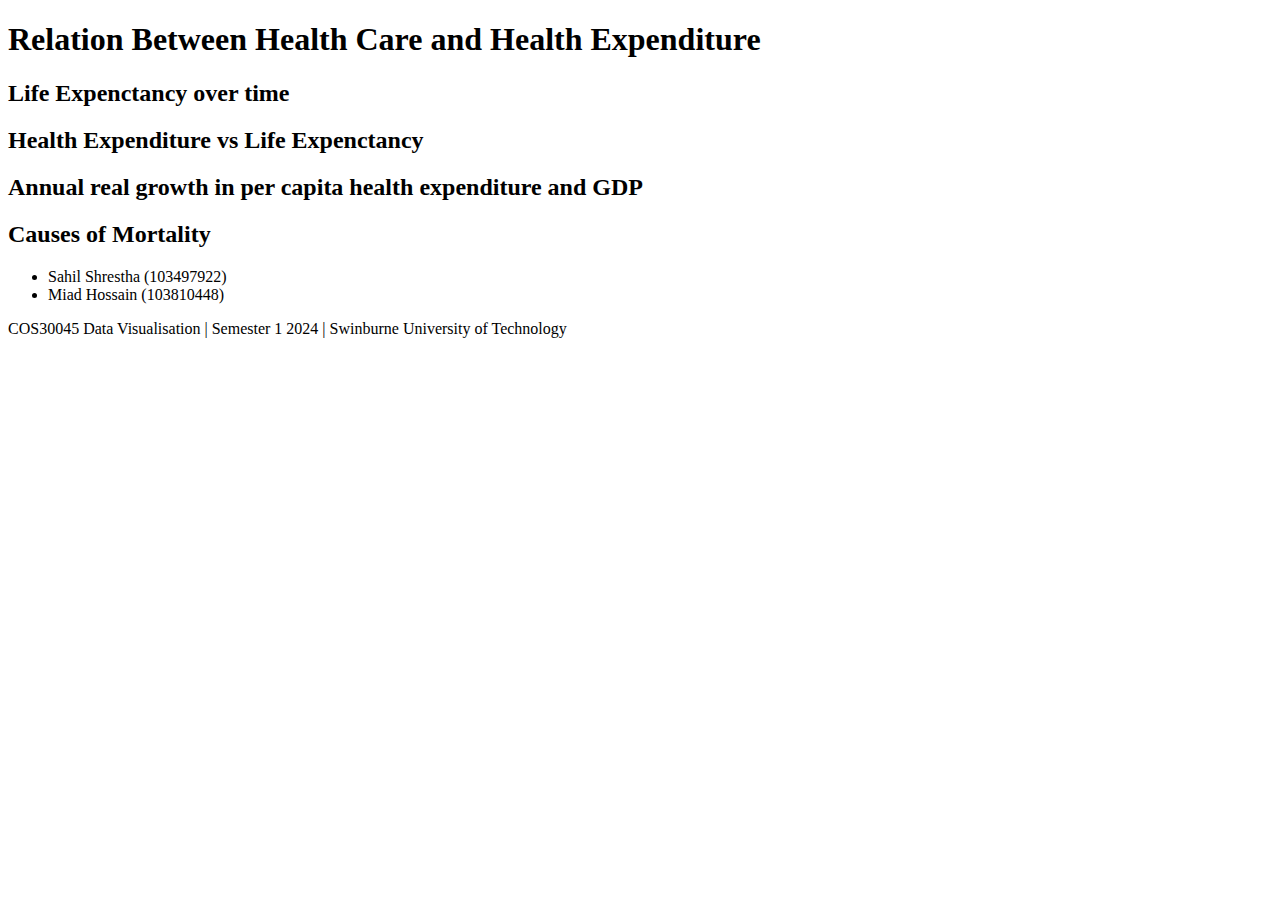
==== visualisation1.html @ c56e08b5 "lot of changes" ====
<!DOCTYPE html>
<html lang="en">

<head>
    <!-- Metadata -->
    <meta charset="UTF-8" />
    <meta http-equiv="X-UA-Compatible" content="IE=edge" />
    <meta name="viewport" content="width=device-width, initial-scale=1.0" />
    <meta name="description"
        content="Understanding the relation between Health Care and Health Expenditure 2010-2022 Using Data Visualisations" />
    <meta name="keywords"
        content="Health Care, Health Expenditure, Mortality, Life Expenctancy, OECD, Data Visualisation" />
    <meta name="author" content="co-authored by Sahil Shrestha, Miad Hossain" />
    <!-- Document Title -->
    <title>Relation Between Health Care and Health Expenditure</title>
    <!-- D3 -->
    <script src="https://d3js.org/d3.v7.min.js"></script>
</head>

<body>
    <!-- Header -->
    <header>
        <section>
            <h1>Relation Between Health Care and Health Expenditure</h1>
        </section>
    </header>

    <main class="container-fluid p-0 py-5 m-0 row">
        <h2 class="mb-4">Life Expenctancy over time</h2>
        <p id="primary"></p>
    </main>
    <main class="container-fluid py-5 m-0 row">
        <h2 class="mb-4"></h2>
        <h2>Health Expenditure vs Life Expenctancy</h2>
        <h2>Annual real growth in per capita health expenditure and GDP</h2>

        <section class="col-7">
            <h2>Causes of Mortality</h2>
        </section>
    </main>

    <!-- Footer -->
    <footer class="container pb-4">
        <ul class="nav justify-content-center border-bottom pb-3 mb-3">
            <li class="nav-item"><span class="nav-link px-2 text-muted">Sahil Shrestha (103497922)</span></li>
            <li class="nav-item"><span class="nav-link px-2 text-muted">Miad Hossain (103810448)</span></li>
        </ul>
        <p class="text-center text-muted">COS30045 Data Visualisation | Semester 1 2024 | Swinburne University of
            Technology</p>
    </footer>
    <script src="scripts/charts/choropleth.js"></script>
    <script src="scripts/charts/area.js"></script>
    <!-- <script src="scripts/charts/scatterplot.js"></script> -->
</body>

</html>
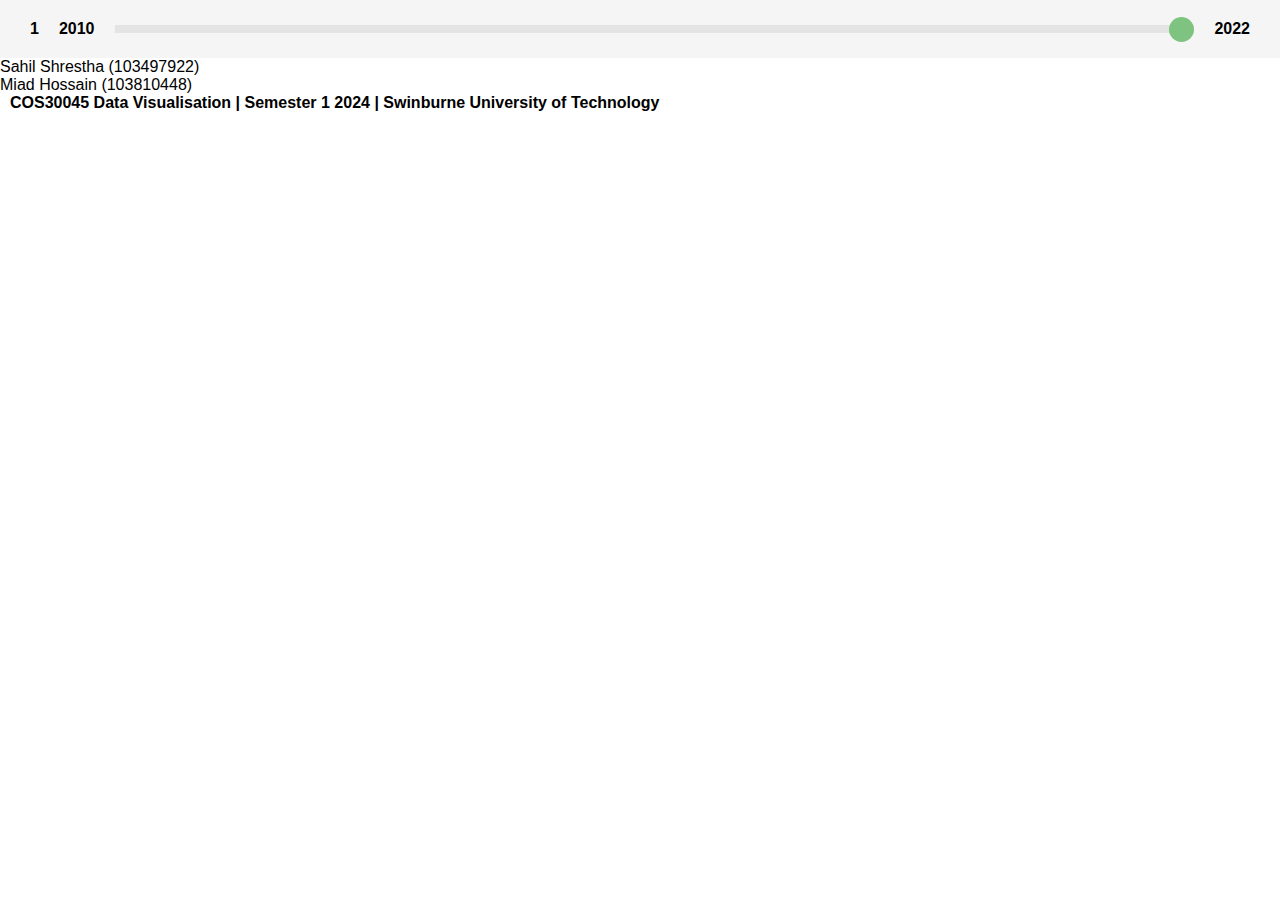
==== commit d0f20227: "chart 1 finished" ====
--- a/visualisation1.html
+++ b/visualisation1.html
@@ -15,42 +15,90 @@
     <title>Relation Between Health Care and Health Expenditure</title>
     <!-- D3 -->
     <script src="https://d3js.org/d3.v7.min.js"></script>
+    <link rel="stylesheet" type="text/css" href="styles/style.css" />
+    <style>
+        section {
+            display: flex;
+            align-items: center;
+            width: 100%;
+            padding: 20px;
+            box-sizing: border-box;
+            background-color: #f5f5f5;
+        }
+
+        p {
+            margin: 0 10px;
+            font-weight: bold;
+        }
+
+        input[type="range"] {
+            flex: 1;
+            -webkit-appearance: none;
+            appearance: none;
+            height: 8px;
+            background: #ddd;
+            outline: none;
+            opacity: 0.7;
+            -webkit-transition: .2s;
+            transition: opacity .2s;
+            margin: 0 10px;
+        }
+
+        input[type="range"]:hover {
+            opacity: 1;
+        }
+
+        input[type="range"]::-webkit-slider-thumb {
+            -webkit-appearance: none;
+            appearance: none;
+            width: 25px;
+            height: 25px;
+            background: #4CAF50;
+            cursor: pointer;
+            border-radius: 50%;
+        }
+
+        input[type="range"]::-moz-range-thumb {
+            width: 25px;
+            height: 25px;
+            background: #4CAF50;
+            cursor: pointer;
+            border-radius: 50%;
+        }
+    </style>
 </head>
 
 <body>
-    <!-- Header -->
-    <header>
-        <section>
-            <h1>Relation Between Health Care and Health Expenditure</h1>
-        </section>
-    </header>
 
-    <main class="container-fluid p-0 py-5 m-0 row">
-        <h2 class="mb-4">Life Expenctancy over time</h2>
-        <p id="primary"></p>
+    <script src="scripts/charts/choropleth.js"></script>
+    <script src="scripts/charts/area.js"></script>
+    <section>
+        <p id="currentValue">1</p>
+        <p>2010</p>
+        <input onchange="updateChoroplethChart(document.getElementById('year').value)" type="range" name="year"
+            id="year" min="2010" max="2022" value="2022" width="100%">
+        <p>2022</p>
+    </section>
     </main>
-    <main class="container-fluid py-5 m-0 row">
-        <h2 class="mb-4"></h2>
-        <h2>Health Expenditure vs Life Expenctancy</h2>
-        <h2>Annual real growth in per capita health expenditure and GDP</h2>
-
-        <section class="col-7">
-            <h2>Causes of Mortality</h2>
-        </section>
-    </main>
-
     <!-- Footer -->
-    <footer class="container pb-4">
+    <!-- <footer class="container pb-4">
         <ul class="nav justify-content-center border-bottom pb-3 mb-3">
             <li class="nav-item"><span class="nav-link px-2 text-muted">Sahil Shrestha (103497922)</span></li>
             <li class="nav-item"><span class="nav-link px-2 text-muted">Miad Hossain (103810448)</span></li>
         </ul>
         <p class="text-center text-muted">COS30045 Data Visualisation | Semester 1 2024 | Swinburne University of
             Technology</p>
-    </footer>
-    <script src="scripts/charts/choropleth.js"></script>
-    <script src="scripts/charts/area.js"></script>
+    </footer> -->
     <!-- <script src="scripts/charts/scatterplot.js"></script> -->
 </body>
 
+<footer>
+    <ul>
+        <li>Sahil Shrestha (103497922)</li>
+        <li>Miad Hossain (103810448)</li>
+    </ul>
+    <p>COS30045 Data Visualisation | Semester 1 2024 | Swinburne University of
+        Technology</p>
+</footer>
+
 </html>--- a/styles/style.css
+++ b/styles/style.css
@@ -0,0 +1,267 @@
+* {
+    margin: 0;
+    padding: 0;
+    font-family: sans-serif;
+}
+
+:root {
+    --bar-width: 60px;
+    --bar-height: 8px;
+    --hamburger-gap: 6px;
+}
+
+.bg {
+    width: 100%;
+    height: 100vh;
+    background-image: url(../images/background.jpeg);
+    background-size: cover;
+    background-position: center;
+    position: relative;
+    overflow: hidden;
+}
+
+.bg1 {
+    width: 100%;
+    height: 120vh;
+    background-color: #29cfc4;
+}
+
+.logo {
+    width: 100px;
+    cursor: pointer;
+    opacity: 0;
+    animation: fadeIn 1s ease-in-out forwards;
+}
+
+.menu {
+    width: 30px;
+    cursor: pointer;
+}
+
+.navbar {
+    width: 85%;
+    height: 15%;
+    margin: auto;
+    display: flex;
+    align-items: center;
+    justify-content: space-between;
+}
+
+.countryHovered {
+    stroke-width: 0.5;
+    opacity: 1;
+    transition: 250ms;
+}
+
+.button {
+    background-color: transparent;
+    border: 2px solid #ffffff;
+    border-radius: 0;
+    box-sizing: border-box;
+    color: #000000;
+    cursor: pointer;
+    display: inline-block;
+    font-weight: 700;
+    letter-spacing: 0.05em;
+    margin: 0;
+    outline: none;
+    overflow: visible;
+    padding: 1.25em 2em;
+    position: relative;
+    text-align: center;
+    text-decoration: none;
+    text-transform: none;
+    transition: all 0.3s ease-in-out;
+    user-select: none;
+    font-size: 13px;
+    opacity: 0;
+    animation: fadeIn 2s ease-in-out forwards;
+}
+
+.button::before {
+    content: " ";
+    width: 1.5625rem;
+    height: 2px;
+    background: rgb(255, 255, 255);
+    top: 50%;
+    left: 1.5em;
+    position: absolute;
+    transform: translateY(-50%);
+    transform-origin: center;
+    transition: background 0.3s linear, width 0.3s linear;
+}
+
+.button .text {
+    font-size: 1.125em;
+    line-height: 1.33333em;
+    padding-left: 2em;
+    display: block;
+    text-align: left;
+    transition: all 0.3s ease-in-out;
+    text-transform: uppercase;
+    text-decoration: none;
+    color: rgb(255, 255, 255);
+}
+
+.button .top-key {
+    height: 2px;
+    width: 1.5625rem;
+    top: -2px;
+    left: 0.625rem;
+    position: absolute;
+    background: #000000;
+    transition: width 0.5s ease-out, left 0.3s ease-out;
+}
+
+.button .bottom-key-1 {
+    height: 2px;
+    width: 1.5625rem;
+    right: 1.875rem;
+    bottom: -2px;
+    position: absolute;
+    background: #ffffff;
+    transition: width 0.5s ease-out, right 0.3s ease-out;
+}
+
+.button .bottom-key-2 {
+    height: 2px;
+    width: 0.625rem;
+    right: 0.625rem;
+    bottom: -2px;
+    position: absolute;
+    background: #000000;
+    transition: width 0.5s ease-out, right 0.3s ease-out;
+}
+
+.button:hover {
+    color: rgb(0, 0, 0);
+    background: rgb(255, 255, 255);
+}
+
+.button:hover::before {
+    width: 0.9375rem;
+    background: rgb(0, 0, 0);
+}
+
+.button:hover .text {
+    color: rgb(0, 0, 0);
+    padding-left: 1.5em;
+}
+
+.button:hover .top-key {
+    left: -2px;
+    width: 0px;
+}
+
+.button:hover .bottom-key-1,
+.button:hover .bottom-key-2 {
+    right: 0;
+    width: 0;
+}
+
+.content {
+    color: white;
+    position: absolute;
+    top: 55%;
+    left: 10%;
+    transform: translateY(-50%);
+}
+
+.content1 {
+    position: absolute;
+    top: 430px;
+    left: 50px;
+    transform: translateY(-55%);
+}
+
+.content2 {
+    position: absolute;
+    top: 420px;
+    left: 250px;
+    transform: translateY(-50%);
+}
+
+#value {
+    font-size: 15px;
+}
+
+h1 {
+    font-size: 80px;
+    margin: 10px 10px 30px 0;
+    line-height: 80px;
+    opacity: 0;
+    animation: fadeIn 2s ease-in-out forwards;
+}
+
+h2 {
+    opacity: 0;
+    animation: fadeIn 1s ease-in-out forwards;
+}
+
+#tooltip {
+    position: absolute;
+    background-color: rgba(0, 0, 0, 0.8);
+    font-size: 12px;
+    padding: 6px;
+    border-radius: 4px;
+    pointer-events: none;
+    display: none;
+    height: auto;
+    width: 250px;
+    color: #ffffff;
+    line-height: 20px;
+}
+
+#country {
+    text-align: center;
+    font-weight: bold;
+    font-size: large;
+}
+
+#year {
+    text-align: center;
+    font-weight: bold;
+    font-size: large;
+}
+
+#tooltip span {
+    display: inline-block;
+}
+
+#title {
+    float: left;
+}
+
+#variable {
+    float: right;
+}
+
+.legend-item {
+    width: 25%;
+    text-align: center;
+    color: white;
+    transform: translateY(-3200%) translateX(300%);
+    font-size: 15px;
+    cursor: default;
+}
+
+@keyframes fadeIn {
+    from {
+        opacity: 0;
+    }
+
+    to {
+        opacity: 1;
+    }
+}
+
+@media screen and (max-width: 600px) {
+    h1 {
+        font-size: 36px;
+        line-height: 50px;
+    }
+
+    .bg {
+        background-image: url(../images/small-bg.jpeg);
+    }
+}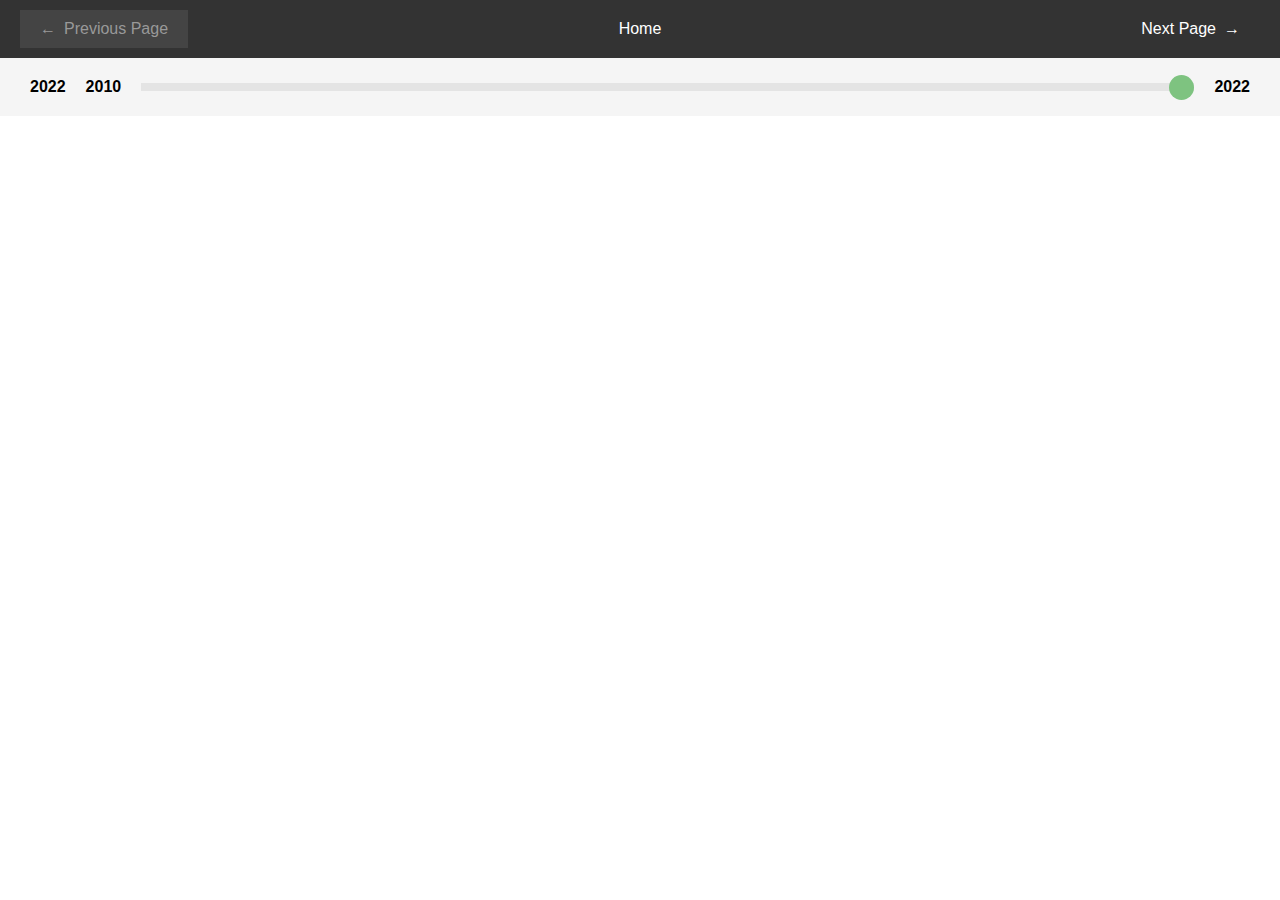
==== commit 58b28bc9: "made Extereme changes" ====
--- a/visualisation1.html
+++ b/visualisation1.html
@@ -15,6 +15,7 @@
     <title>Relation Between Health Care and Health Expenditure</title>
     <!-- D3 -->
     <script src="https://d3js.org/d3.v7.min.js"></script>
+    <link rel="stylesheet" type="text/css" href="styles/style.css" />
     <link rel="stylesheet" type="text/css" href="styles/style.css" />
     <style>
         section {
@@ -69,36 +70,24 @@
 </head>
 
 <body>
+    <div class="navbar">
+        <a href="#" class="previous disabled">Previous Page</a>
+        <div class="index">
+            <a href="index.html">Home</a>
+        </div>
+        <a href="visualisation2.html" class="next">Next Page</a>
+    </div>
 
     <script src="scripts/charts/choropleth.js"></script>
     <script src="scripts/charts/area.js"></script>
     <section>
-        <p id="currentValue">1</p>
+        <p id="currentValue">2022</p>
         <p>2010</p>
         <input onchange="updateChoroplethChart(document.getElementById('year').value)" type="range" name="year"
             id="year" min="2010" max="2022" value="2022" width="100%">
         <p>2022</p>
     </section>
     </main>
-    <!-- Footer -->
-    <!-- <footer class="container pb-4">
-        <ul class="nav justify-content-center border-bottom pb-3 mb-3">
-            <li class="nav-item"><span class="nav-link px-2 text-muted">Sahil Shrestha (103497922)</span></li>
-            <li class="nav-item"><span class="nav-link px-2 text-muted">Miad Hossain (103810448)</span></li>
-        </ul>
-        <p class="text-center text-muted">COS30045 Data Visualisation | Semester 1 2024 | Swinburne University of
-            Technology</p>
-    </footer> -->
-    <!-- <script src="scripts/charts/scatterplot.js"></script> -->
 </body>
 
-<footer>
-    <ul>
-        <li>Sahil Shrestha (103497922)</li>
-        <li>Miad Hossain (103810448)</li>
-    </ul>
-    <p>COS30045 Data Visualisation | Semester 1 2024 | Swinburne University of
-        Technology</p>
-</footer>
-
 </html>--- a/styles/style.css
+++ b/styles/style.css
@@ -20,11 +20,6 @@
     overflow: hidden;
 }
 
-.bg1 {
-    width: 100%;
-    height: 120vh;
-    background-color: #29cfc4;
-}
 
 .logo {
     width: 100px;
@@ -36,15 +31,6 @@
 .menu {
     width: 30px;
     cursor: pointer;
-}
-
-.navbar {
-    width: 85%;
-    height: 15%;
-    margin: auto;
-    display: flex;
-    align-items: center;
-    justify-content: space-between;
 }
 
 .countryHovered {
@@ -193,23 +179,14 @@
     animation: fadeIn 2s ease-in-out forwards;
 }
 
+svg {
+    width: 100%;
+    justify-content: center;
+}
+
 h2 {
     opacity: 0;
     animation: fadeIn 1s ease-in-out forwards;
-}
-
-#tooltip {
-    position: absolute;
-    background-color: rgba(0, 0, 0, 0.8);
-    font-size: 12px;
-    padding: 6px;
-    border-radius: 4px;
-    pointer-events: none;
-    display: none;
-    height: auto;
-    width: 250px;
-    color: #ffffff;
-    line-height: 20px;
 }
 
 #country {
@@ -237,12 +214,28 @@
 }
 
 .legend-item {
-    width: 25%;
-    text-align: center;
-    color: white;
-    transform: translateY(-3200%) translateX(300%);
-    font-size: 15px;
-    cursor: default;
+    display: flex;
+    align-items: center;
+    margin-right: 10px;
+}
+
+.legend-color {
+    width: 20px;
+    height: 20px;
+    margin-right: 5px;
+}
+
+.legend-label {
+    font-size: 14px;
+}
+
+#tooltip {
+    position: absolute;
+    background-color: white;
+    border: 1px solid #ccc;
+    padding: 10px;
+    display: none;
+    pointer-events: none;
 }
 
 @keyframes fadeIn {
@@ -264,4 +257,79 @@
     .bg {
         background-image: url(../images/small-bg.jpeg);
     }
+}
+
+.container {
+    margin: 0 auto;
+    padding-left: 10%;
+    padding-right: 10%;
+    text-align: center;
+
+    .p {
+        font-family: Calibri, sans-serif;
+        font-size: 16px;
+        line-height: 1.5;
+        text-align: justify;
+        font-weight: lighter;
+    }
+
+    .h1 {
+        text-align: center;
+        font-size: 18px;
+        font-family: Arial;
+        color: black;
+    }
+}
+
+.container p {
+    font-family: Calibri, sans-serif;
+    font-size: 16px;
+    line-height: 1.5;
+    text-align: justify;
+    font-weight: lighter;
+}
+
+.navbar {
+    display: flex;
+    justify-content: space-between;
+    align-items: center;
+    background-color: #333;
+    padding: 10px 20px;
+    position: relative;
+}
+
+.navbar a {
+    color: white;
+    text-decoration: none;
+    padding: 10px 20px;
+    font-size: 16px;
+    display: flex;
+    align-items: center;
+}
+
+.navbar a:hover {
+    background-color: #575757;
+}
+
+.navbar .index {
+    position: absolute;
+    left: 50%;
+    transform: translateX(-50%);
+}
+
+.navbar .previous::before {
+    content: "←";
+    margin-right: 8px;
+}
+
+.navbar .next::after {
+    content: "→";
+    margin-left: 8px;
+}
+
+.navbar a.disabled {
+    pointer-events: none;
+    cursor: not-allowed;
+    color: #999;
+    background-color: #444;
 }--- a/styles/style.css
+++ b/styles/style.css
@@ -20,11 +20,6 @@
     overflow: hidden;
 }
 
-.bg1 {
-    width: 100%;
-    height: 120vh;
-    background-color: #29cfc4;
-}
 
 .logo {
     width: 100px;
@@ -36,15 +31,6 @@
 .menu {
     width: 30px;
     cursor: pointer;
-}
-
-.navbar {
-    width: 85%;
-    height: 15%;
-    margin: auto;
-    display: flex;
-    align-items: center;
-    justify-content: space-between;
 }
 
 .countryHovered {
@@ -193,23 +179,14 @@
     animation: fadeIn 2s ease-in-out forwards;
 }
 
+svg {
+    width: 100%;
+    justify-content: center;
+}
+
 h2 {
     opacity: 0;
     animation: fadeIn 1s ease-in-out forwards;
-}
-
-#tooltip {
-    position: absolute;
-    background-color: rgba(0, 0, 0, 0.8);
-    font-size: 12px;
-    padding: 6px;
-    border-radius: 4px;
-    pointer-events: none;
-    display: none;
-    height: auto;
-    width: 250px;
-    color: #ffffff;
-    line-height: 20px;
 }
 
 #country {
@@ -237,12 +214,28 @@
 }
 
 .legend-item {
-    width: 25%;
-    text-align: center;
-    color: white;
-    transform: translateY(-3200%) translateX(300%);
-    font-size: 15px;
-    cursor: default;
+    display: flex;
+    align-items: center;
+    margin-right: 10px;
+}
+
+.legend-color {
+    width: 20px;
+    height: 20px;
+    margin-right: 5px;
+}
+
+.legend-label {
+    font-size: 14px;
+}
+
+#tooltip {
+    position: absolute;
+    background-color: white;
+    border: 1px solid #ccc;
+    padding: 10px;
+    display: none;
+    pointer-events: none;
 }
 
 @keyframes fadeIn {
@@ -264,4 +257,79 @@
     .bg {
         background-image: url(../images/small-bg.jpeg);
     }
+}
+
+.container {
+    margin: 0 auto;
+    padding-left: 10%;
+    padding-right: 10%;
+    text-align: center;
+
+    .p {
+        font-family: Calibri, sans-serif;
+        font-size: 16px;
+        line-height: 1.5;
+        text-align: justify;
+        font-weight: lighter;
+    }
+
+    .h1 {
+        text-align: center;
+        font-size: 18px;
+        font-family: Arial;
+        color: black;
+    }
+}
+
+.container p {
+    font-family: Calibri, sans-serif;
+    font-size: 16px;
+    line-height: 1.5;
+    text-align: justify;
+    font-weight: lighter;
+}
+
+.navbar {
+    display: flex;
+    justify-content: space-between;
+    align-items: center;
+    background-color: #333;
+    padding: 10px 20px;
+    position: relative;
+}
+
+.navbar a {
+    color: white;
+    text-decoration: none;
+    padding: 10px 20px;
+    font-size: 16px;
+    display: flex;
+    align-items: center;
+}
+
+.navbar a:hover {
+    background-color: #575757;
+}
+
+.navbar .index {
+    position: absolute;
+    left: 50%;
+    transform: translateX(-50%);
+}
+
+.navbar .previous::before {
+    content: "←";
+    margin-right: 8px;
+}
+
+.navbar .next::after {
+    content: "→";
+    margin-left: 8px;
+}
+
+.navbar a.disabled {
+    pointer-events: none;
+    cursor: not-allowed;
+    color: #999;
+    background-color: #444;
 }